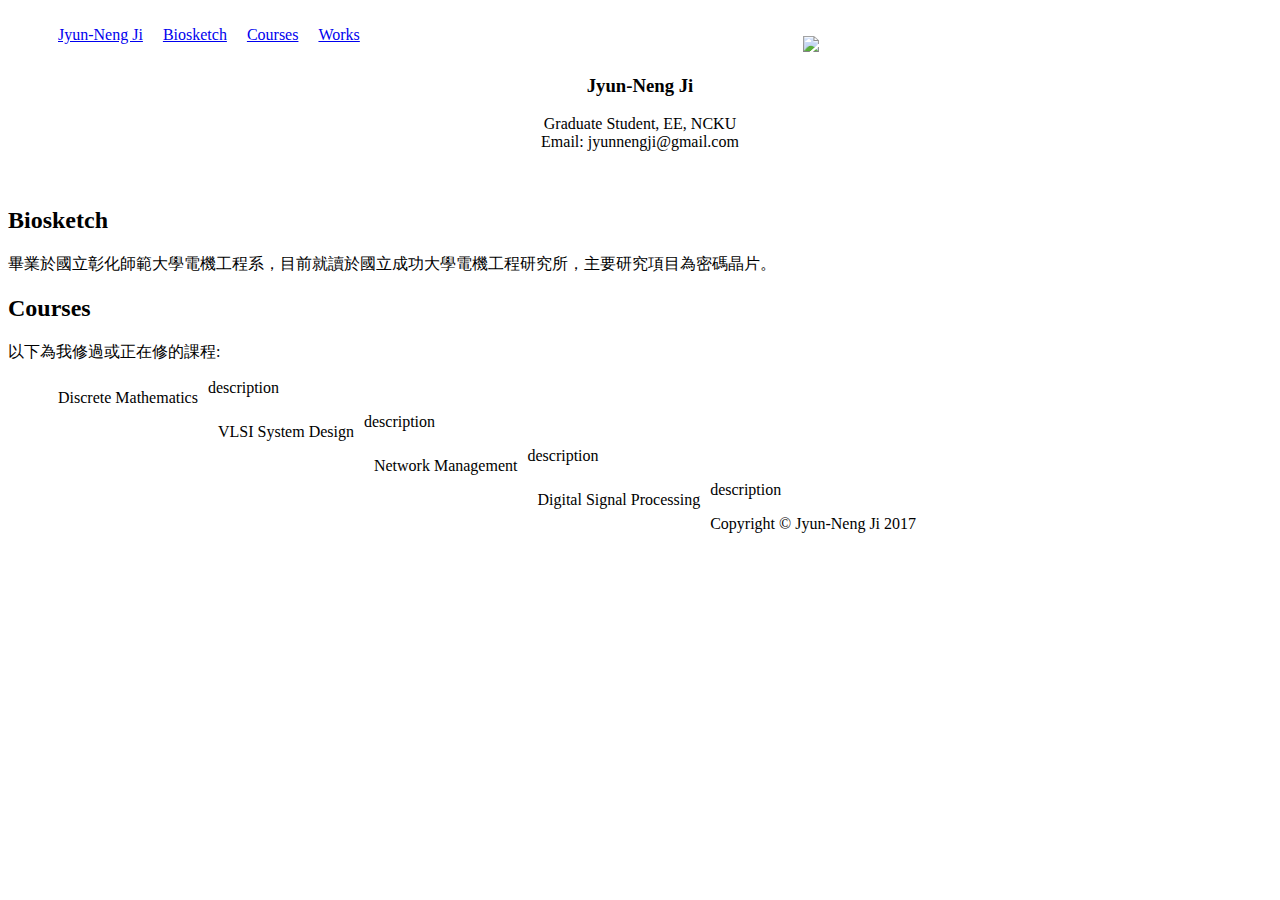
==== index.html @ 404e272b "biosketch and course" ====
<!DOCTYPE html>
<html lang="en">
<head>
	<meta charset="utf-8">
	<meta name="viewport" content="width=device-width, initial-scale=1.0, shrink-to-fit=no">
	<meta http-equiv="X-UA-Compatible" content="ie=edge">

	<title>Jyun-Neng Ji</title>
	<meta name="description" content="Graduated Student, EE, NCKU, VLSILAB">
	<meta name="author" content="Jyun-Neng Ji">
	<link rel="stylesheet" href="https://maxcdn.bootstrapcdn.com/bootstrap/4.0.0-alpha.6/css/bootstrap.min.css" integrity="sha384-rwoIResjU2yc3z8GV/NPeZWAv56rSmLldC3R/AZzGRnGxQQKnKkoFVhFQhNUwEyJ" crossorigin="anonymous">
	<link rel="stylesheet" href="css/main.css">
</head>
<body>
	<nav class="navbar navbar-inverse navbar-fixed-top" role="navigation">
		<div class="container">
			<ul id="navbarlist">
				<li class="navlist"><a href="#"> Jyun-Neng Ji</a></li>
				<li class="navlist"><a href="#bio">Biosketch</a></li>
				<li class="navlist"><a href="#lesson">Courses</a></li>
				<li class="navlist"><a href="#work">Works</a></li>
			</ul>
		</div>
	</nav>

	<header class="header">
		<div class="header-content">
			<img class="img-center" src="https://avatars2.githubusercontent.com/u/25876033?v=4&u=d132d6c2245cb4b8e9b10e90f0ae3d2cd91cee38&s=400">
			<h3>Jyun-Neng Ji</h3>
			<p>
				Graduate Student, EE, NCKU
				<br>
				Email: jyunnengji@gmail.com
			</p>
		</div>
	</header>

	<section id="bio">
		<div class="container">
			<div class="row">
				<div class="col-md-8 col-md-offset-1">
					<h2>Biosketch</h1>
					<p>畢業於國立彰化師範大學電機工程系，目前就讀於國立成功大學電機工程研究所，主要研究項目為密碼晶片。</p>
				</div>
			</div>
		</div>
	</section>

	<section id="lesson">
		<div class="container">
			<div class="row">
				<div class="col-md-8">
					<h2>Courses</h2>
					<p>以下為我修過或正在修的課程:</p>
					<ul id="class">
						<li>Discrete Mathematics</li>
						<blockquote class="blockquote">
							<p>description</p>
						</blockquote>
						<li>VLSI System Design</li>
						<blockquote class="blockquote">
							<p>description</p>
						</blockquote>
						<li>Network Management</li>
						<blockquote class="blockquote">
							<p>description</p>
						</blockquote>
						<li>Digital Signal Processing</li>
						<blockquote class="blockquote">
							<p>description</p>
						</blockquote>
					</ul>
				</div>
			</div>
		</div>
	</section>

	<footer class="footer">
		Copyright &copy; Jyun-Neng Ji 2017
	</footer>

	<script src="https://code.jquery.com/jquery-3.1.1.slim.min.js" integrity="sha384-A7FZj7v+d/sdmMqp/nOQwliLvUsJfDHW+k9Omg/a/EheAdgtzNs3hpfag6Ed950n" crossorigin="anonymous"></script>
	<script src="https://cdnjs.cloudflare.com/ajax/libs/tether/1.4.0/js/tether.min.js" integrity="sha384-DztdAPBWPRXSA/3eYEEUWrWCy7G5KFbe8fFjk5JAIxUYHKkDx6Qin1DkWx51bBrb" crossorigin="anonymous"></script>
	<script src="https://maxcdn.bootstrapcdn.com/bootstrap/4.0.0-alpha.6/js/bootstrap.min.js" integrity="sha384-vBWWzlZJ8ea9aCX4pEW3rVHjgjt7zpkNpZk+02D9phzyeVkE+jo0ieGizqPLForn" crossorigin="anonymous"></script>
</body>
</html>
---- css/main.css ----
nav {
	background-color: black;
}

ul {
    list-style-type: none;
    
}

li {
	padding: 10px;
	float: left;
}

li a:hover {
    text-decoration: none;
}

.header {
	padding: 20px;
}

.header-content {
	text-align: center;
}

.img-center {

}
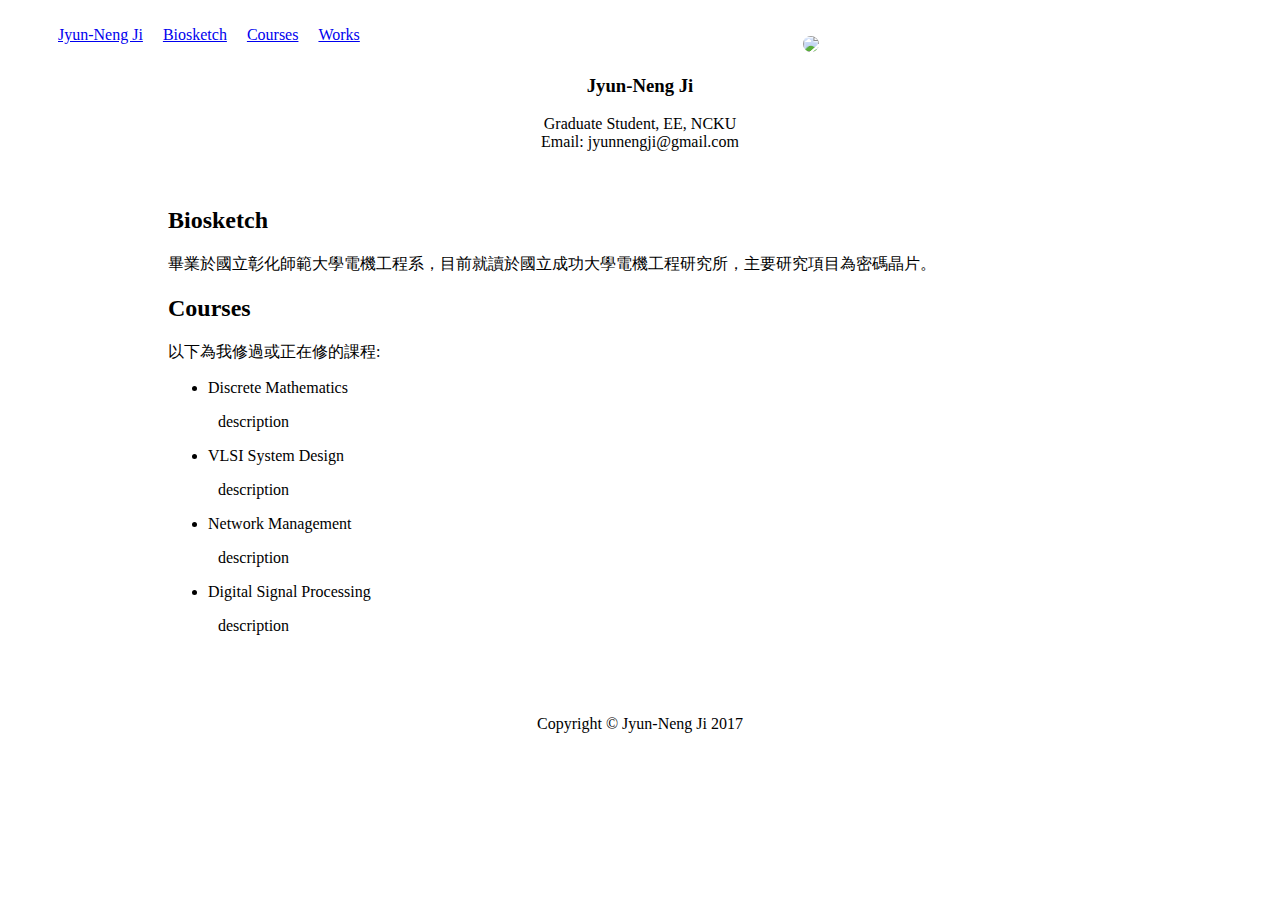
==== commit 4339ec9c: "justify navbar" ====
--- a/index.html
+++ b/index.html
@@ -12,7 +12,7 @@
 	<link rel="stylesheet" href="css/main.css">
 </head>
 <body>
-	<nav class="navbar navbar-inverse navbar-fixed-top" role="navigation">
+	<nav class="navbar">
 		<div class="container">
 			<ul id="navbarlist">
 				<li class="navlist"><a href="#"> Jyun-Neng Ji</a></li>
--- a/css/main.css
+++ b/css/main.css
@@ -1,29 +1,56 @@
+
 nav {
 	background-color: black;
 }
 
-ul {
+#navbarlist {
     list-style-type: none;
     
 }
 
-li {
+.navlist {
 	padding: 10px;
 	float: left;
 }
 
-li a:hover {
+.navlist a:hover {
     text-decoration: none;
 }
 
 .header {
+	background-image: url(http://images.freeimages.com/images/large-previews/6bb/grey-clouds-hanging-around-1636821.jpg);
+	background-size: cover;
+	
 	padding: 20px;
 }
 
 .header-content {
+	
 	text-align: center;
 }
 
 .img-center {
+	border-radius: 99999px;
+	width: 20%;
 
+}
+
+section {
+	margin-top: 20px;
+}
+
+.col-md-8 {
+	margin-left: 10rem;
+}
+
+.blockquote {
+	margin: 10px;
+	font-size: 1rem;
+}
+
+.footer {
+	position: relative;
+	text-align: center;
+	bottom: 0;
+	padding: 4rem;
 }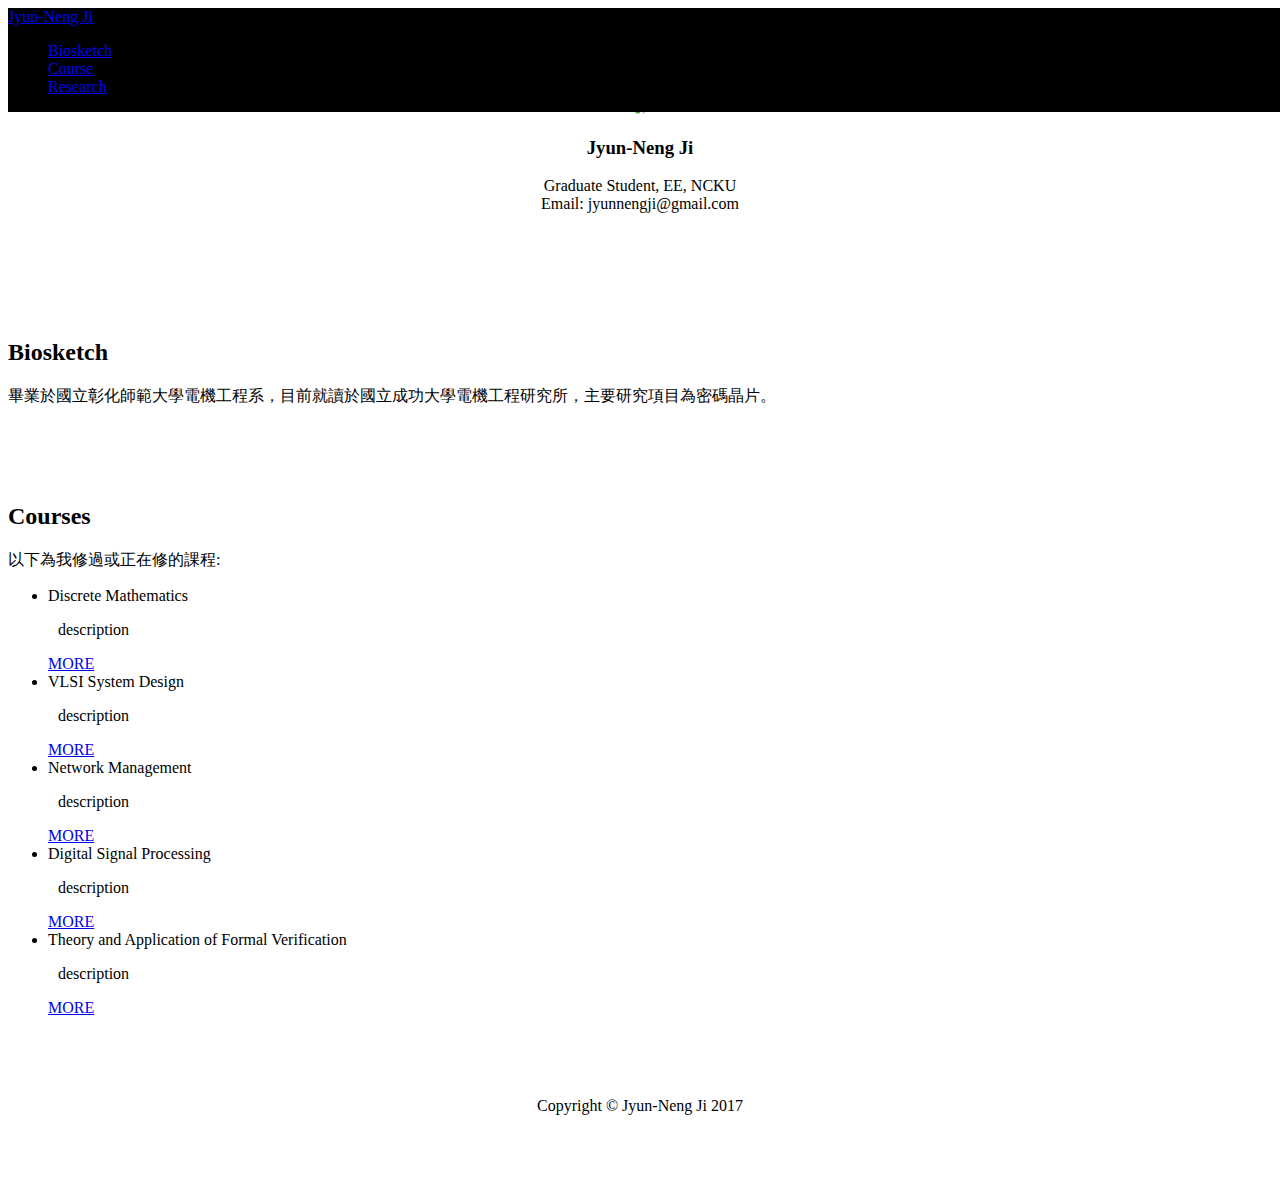
==== commit 8047dfa0: "use navbar" ====
--- a/index.html
+++ b/index.html
@@ -12,21 +12,23 @@
 	<link rel="stylesheet" href="css/main.css">
 </head>
 <body>
-	<nav class="navbar">
+	<nav class="navbar navbar-toggleable navbar-inverse bg-inverse fixed-top">
 		<div class="container">
-			<ul id="navbarlist">
-				<li class="navlist"><a href="#"> Jyun-Neng Ji</a></li>
-				<li class="navlist"><a href="#bio">Biosketch</a></li>
-				<li class="navlist"><a href="#lesson">Courses</a></li>
-				<li class="navlist"><a href="#work">Works</a></li>
-			</ul>
+
+			<a href="#" class="navbar-brand">Jyun-Neng Ji</a>
+			<div class="collapse navbar-collapse" id="navbarNav">
+				<ul class="navbar-nav">
+					<li class="nav-item"><a href="#bio" class="nav-link">Biosketch</a></li>
+					<li class="nav-item"><a href="#lesson" class="nav-link">Course</a></li>
+					<li class="nav-item"><a href="#research" class="nav-link">Research</a></li>
+				</ul>
+			</div>
 		</div>
 	</nav>
-
 	<header class="header">
 		<div class="header-content">
 			<img class="img-center" src="https://avatars2.githubusercontent.com/u/25876033?v=4&u=d132d6c2245cb4b8e9b10e90f0ae3d2cd91cee38&s=400">
-			<h3>Jyun-Neng Ji</h3>
+			<h3 class="mt-4">Jyun-Neng Ji</h3>
 			<p>
 				Graduate Student, EE, NCKU
 				<br>
@@ -37,8 +39,8 @@
 
 	<section id="bio">
 		<div class="container">
-			<div class="row">
-				<div class="col-md-8 col-md-offset-1">
+			<div class="row justify-content-center">
+				<div class="col-8">
 					<h2>Biosketch</h1>
 					<p>畢業於國立彰化師範大學電機工程系，目前就讀於國立成功大學電機工程研究所，主要研究項目為密碼晶片。</p>
 				</div>
@@ -48,8 +50,8 @@
 
 	<section id="lesson">
 		<div class="container">
-			<div class="row">
-				<div class="col-md-8">
+			<div class="row justify-content-center">
+				<div class="col-8">
 					<h2>Courses</h2>
 					<p>以下為我修過或正在修的課程:</p>
 					<ul id="class">
@@ -57,25 +59,44 @@
 						<blockquote class="blockquote">
 							<p>description</p>
 						</blockquote>
+						<div class="d-flex flex-row-reverse">
+							<a href="#" class="btn btn-primary">MORE</a>
+						</div>
 						<li>VLSI System Design</li>
 						<blockquote class="blockquote">
 							<p>description</p>
 						</blockquote>
+						<div class="d-flex flex-row-reverse">
+							<a href="#" class="btn btn-primary">MORE</a>
+						</div>
 						<li>Network Management</li>
 						<blockquote class="blockquote">
 							<p>description</p>
 						</blockquote>
+						<div class="d-flex flex-row-reverse">
+							<a href="#" class="btn btn-primary">MORE</a>
+						</div>
 						<li>Digital Signal Processing</li>
 						<blockquote class="blockquote">
 							<p>description</p>
 						</blockquote>
+						<div class="d-flex flex-row-reverse">
+							<a href="#" class="btn btn-primary">MORE</a>
+						</div>
+						<li>Theory and Application of Formal Verification</li>
+						<blockquote class="blockquote">
+							<p>description</p>
+						</blockquote>
+						<div class="d-flex flex-row-reverse">
+							<a href="#" class="btn btn-primary">MORE</a>
+						</div>
 					</ul>
 				</div>
 			</div>
 		</div>
 	</section>
 
-	<footer class="footer">
+	<footer class="footer p-5">
 		Copyright &copy; Jyun-Neng Ji 2017
 	</footer>
 
--- a/css/main.css
+++ b/css/main.css
@@ -1,6 +1,9 @@
 
-nav {
-	background-color: black;
+.navbar{
+	width: 100%;
+	background: black;
+	position: fixed;
+	z-index: 3;
 }
 
 #navbarlist {
@@ -18,14 +21,14 @@
 }
 
 .header {
+	padding-top: 60px;
 	background-image: url(http://images.freeimages.com/images/large-previews/6bb/grey-clouds-hanging-around-1636821.jpg);
 	background-size: cover;
 	
-	padding: 20px;
 }
 
 .header-content {
-	
+	padding: 30px 0px;
 	text-align: center;
 }
 
@@ -36,7 +39,7 @@
 }
 
 section {
-	margin-top: 20px;
+	padding-top: 60px;
 }
 
 .col-md-8 {
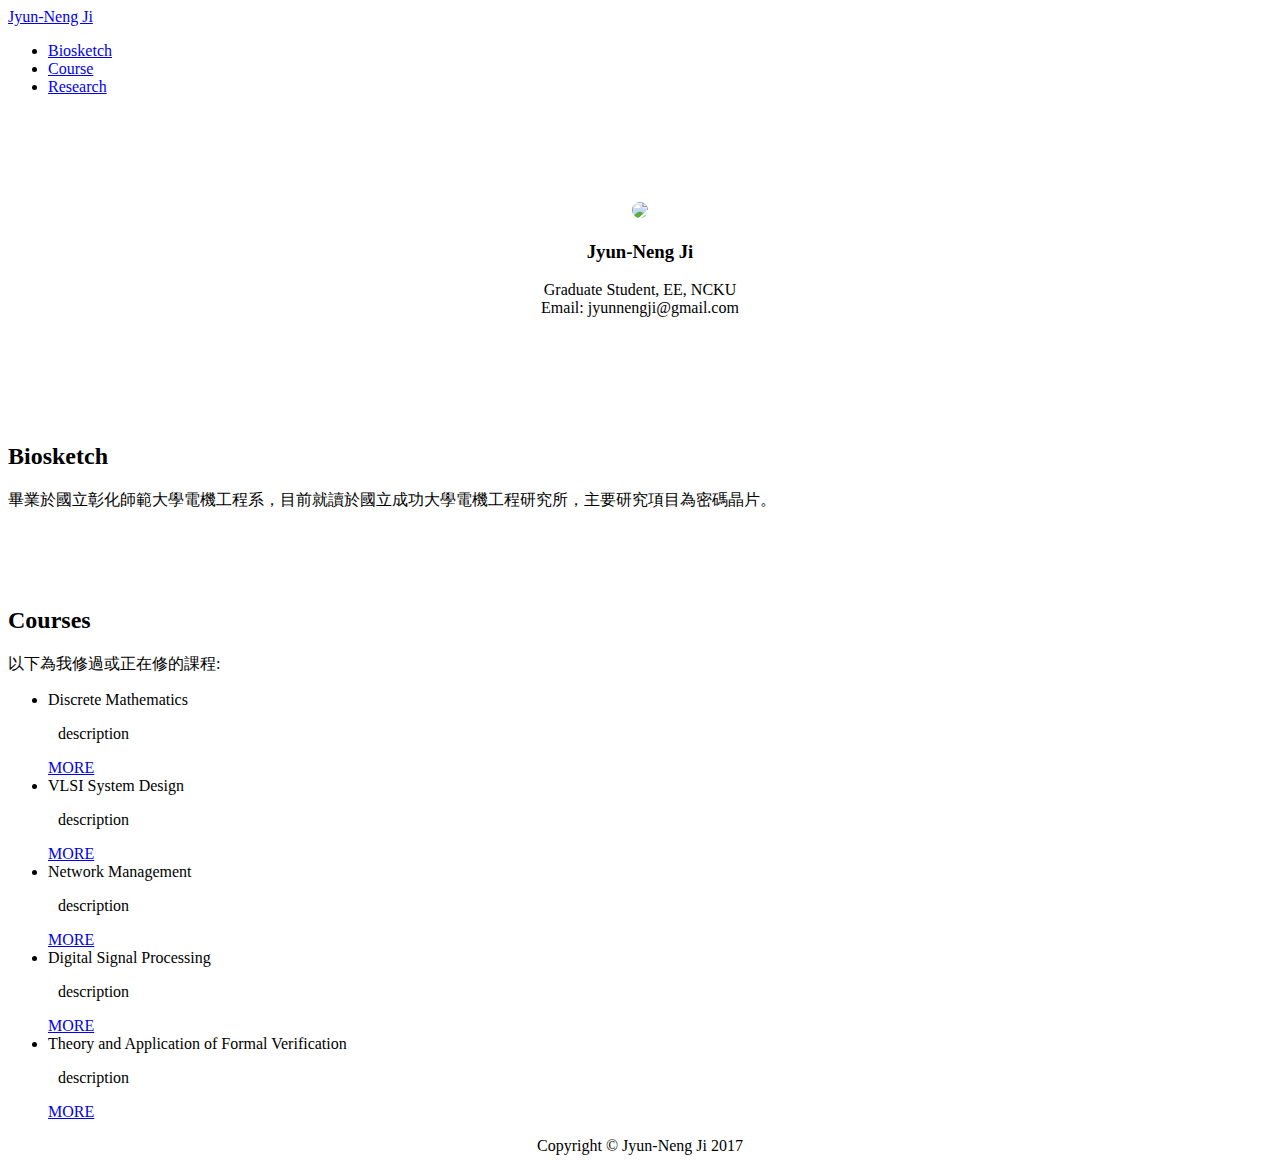
==== commit 79508ad5: "use font awesome" ====
--- a/index.html
+++ b/index.html
@@ -10,6 +10,7 @@
 	<meta name="author" content="Jyun-Neng Ji">
 	<link rel="stylesheet" href="https://maxcdn.bootstrapcdn.com/bootstrap/4.0.0-alpha.6/css/bootstrap.min.css" integrity="sha384-rwoIResjU2yc3z8GV/NPeZWAv56rSmLldC3R/AZzGRnGxQQKnKkoFVhFQhNUwEyJ" crossorigin="anonymous">
 	<link rel="stylesheet" href="css/main.css">
+
 </head>
 <body>
 	<nav class="navbar navbar-toggleable navbar-inverse bg-inverse fixed-top">
@@ -60,35 +61,35 @@
 							<p>description</p>
 						</blockquote>
 						<div class="d-flex flex-row-reverse">
-							<a href="#" class="btn btn-primary">MORE</a>
+							<a href="#" class="btn btn-primary"><i class="fa fa-bars" aria-hidden="true"></i> MORE</a>
 						</div>
 						<li>VLSI System Design</li>
 						<blockquote class="blockquote">
 							<p>description</p>
 						</blockquote>
 						<div class="d-flex flex-row-reverse">
-							<a href="#" class="btn btn-primary">MORE</a>
+							<a href="#" class="btn btn-primary"><i class="fa fa-bars" aria-hidden="true"></i> MORE</a>
 						</div>
 						<li>Network Management</li>
 						<blockquote class="blockquote">
 							<p>description</p>
 						</blockquote>
 						<div class="d-flex flex-row-reverse">
-							<a href="#" class="btn btn-primary">MORE</a>
+							<a href="#" class="btn btn-primary"><i class="fa fa-bars" aria-hidden="true"></i> MORE</a>
 						</div>
 						<li>Digital Signal Processing</li>
 						<blockquote class="blockquote">
 							<p>description</p>
 						</blockquote>
 						<div class="d-flex flex-row-reverse">
-							<a href="#" class="btn btn-primary">MORE</a>
+							<a href="#" class="btn btn-primary"><i class="fa fa-bars" aria-hidden="true"></i> MORE</a>
 						</div>
 						<li>Theory and Application of Formal Verification</li>
 						<blockquote class="blockquote">
 							<p>description</p>
 						</blockquote>
 						<div class="d-flex flex-row-reverse">
-							<a href="#" class="btn btn-primary">MORE</a>
+							<a href="#" class="btn btn-primary"><i class="fa fa-bars" aria-hidden="true"></i> MORE</a>
 						</div>
 					</ul>
 				</div>
@@ -103,5 +104,6 @@
 	<script src="https://code.jquery.com/jquery-3.1.1.slim.min.js" integrity="sha384-A7FZj7v+d/sdmMqp/nOQwliLvUsJfDHW+k9Omg/a/EheAdgtzNs3hpfag6Ed950n" crossorigin="anonymous"></script>
 	<script src="https://cdnjs.cloudflare.com/ajax/libs/tether/1.4.0/js/tether.min.js" integrity="sha384-DztdAPBWPRXSA/3eYEEUWrWCy7G5KFbe8fFjk5JAIxUYHKkDx6Qin1DkWx51bBrb" crossorigin="anonymous"></script>
 	<script src="https://maxcdn.bootstrapcdn.com/bootstrap/4.0.0-alpha.6/js/bootstrap.min.js" integrity="sha384-vBWWzlZJ8ea9aCX4pEW3rVHjgjt7zpkNpZk+02D9phzyeVkE+jo0ieGizqPLForn" crossorigin="anonymous"></script>
+	<script src="https://use.fontawesome.com/ed81499aa9.js"></script>
 </body>
 </html>--- a/css/main.css
+++ b/css/main.css
@@ -1,25 +1,3 @@
-
-.navbar{
-	width: 100%;
-	background: black;
-	position: fixed;
-	z-index: 3;
-}
-
-#navbarlist {
-    list-style-type: none;
-    
-}
-
-.navlist {
-	padding: 10px;
-	float: left;
-}
-
-.navlist a:hover {
-    text-decoration: none;
-}
-
 .header {
 	padding-top: 60px;
 	background-image: url(http://images.freeimages.com/images/large-previews/6bb/grey-clouds-hanging-around-1636821.jpg);
@@ -42,10 +20,6 @@
 	padding-top: 60px;
 }
 
-.col-md-8 {
-	margin-left: 10rem;
-}
-
 .blockquote {
 	margin: 10px;
 	font-size: 1rem;
@@ -55,5 +29,4 @@
 	position: relative;
 	text-align: center;
 	bottom: 0;
-	padding: 4rem;
 }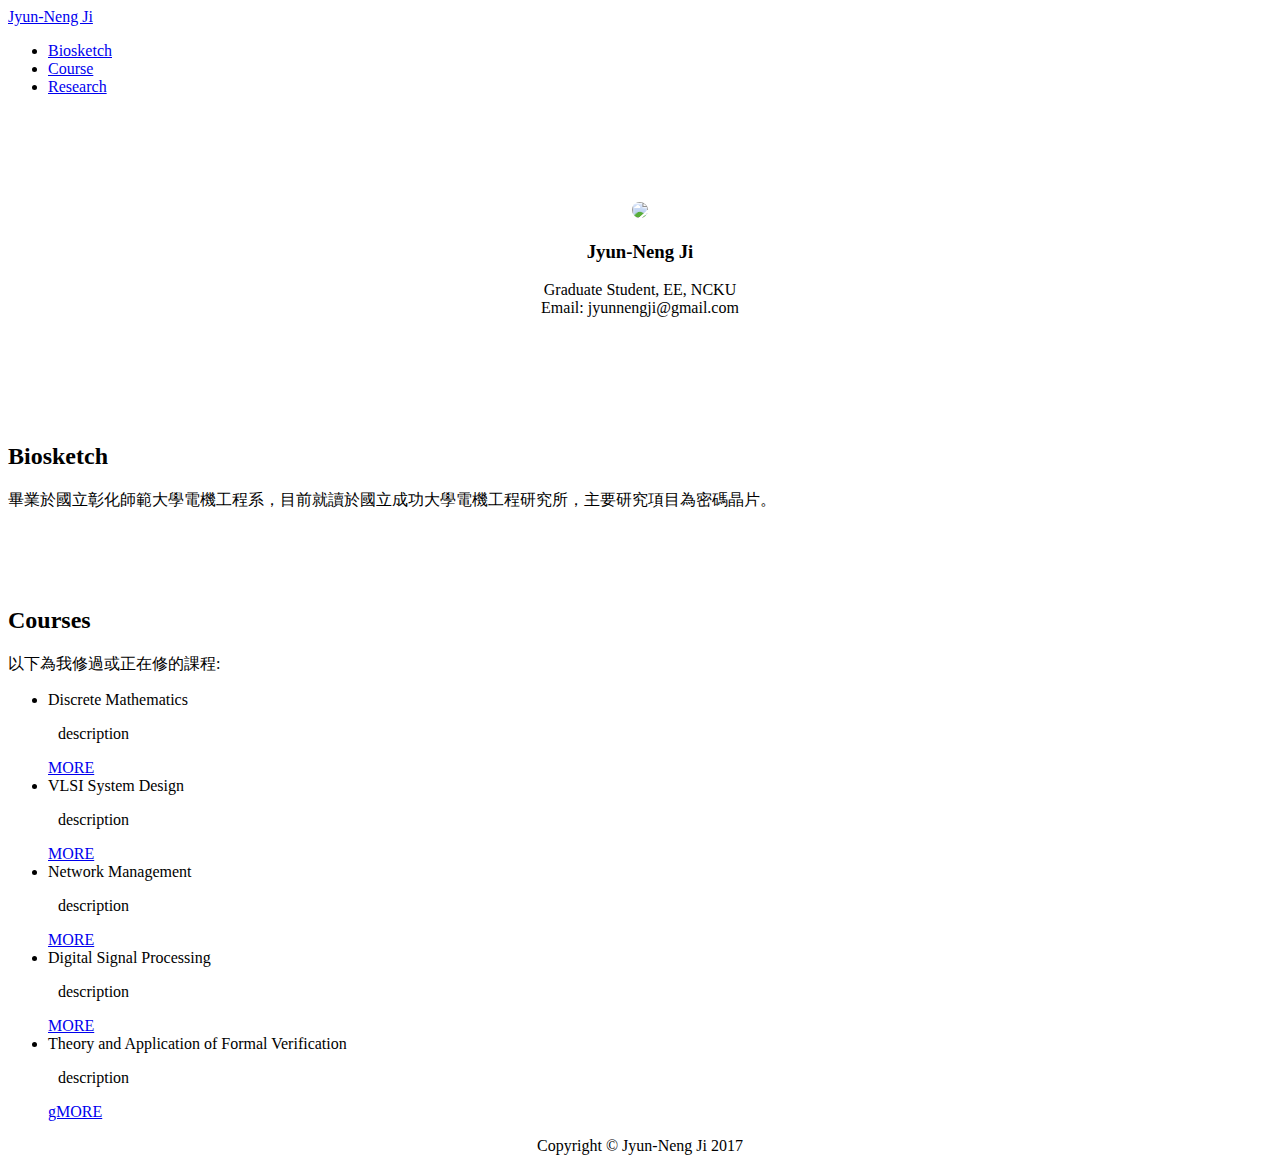
==== commit 935d03ea: "use google analytics" ====
--- a/index.html
+++ b/index.html
@@ -89,7 +89,7 @@
 							<p>description</p>
 						</blockquote>
 						<div class="d-flex flex-row-reverse">
-							<a href="#" class="btn btn-primary"><i class="fa fa-bars" aria-hidden="true"></i> MORE</a>
+							<a href="#" class="btn btn-primary"><i class="fa fa-bars" aria-hidden="true"></i> gMORE</a>
 						</div>
 					</ul>
 				</div>
@@ -105,5 +105,15 @@
 	<script src="https://cdnjs.cloudflare.com/ajax/libs/tether/1.4.0/js/tether.min.js" integrity="sha384-DztdAPBWPRXSA/3eYEEUWrWCy7G5KFbe8fFjk5JAIxUYHKkDx6Qin1DkWx51bBrb" crossorigin="anonymous"></script>
 	<script src="https://maxcdn.bootstrapcdn.com/bootstrap/4.0.0-alpha.6/js/bootstrap.min.js" integrity="sha384-vBWWzlZJ8ea9aCX4pEW3rVHjgjt7zpkNpZk+02D9phzyeVkE+jo0ieGizqPLForn" crossorigin="anonymous"></script>
 	<script src="https://use.fontawesome.com/ed81499aa9.js"></script>
+	<script>
+  	(function(i,s,o,g,r,a,m){i['GoogleAnalyticsObject']=r;i[r]=i[r]||function(){
+  	(i[r].q=i[r].q||[]).push(arguments)},i[r].l=1*new Date();a=s.createElement(o),
+ 	 m=s.getElementsByTagName(o)[0];a.async=1;a.src=g;m.parentNode.insertBefore(a,m)
+ 	})(window,document,'script','https://www.google-analytics.com/analytics.js','ga');
+
+  	ga('create', 'UA-104420658-1', 'auto');
+  	ga('send', 'pageview');
+
+	</script>
 </body>
 </html>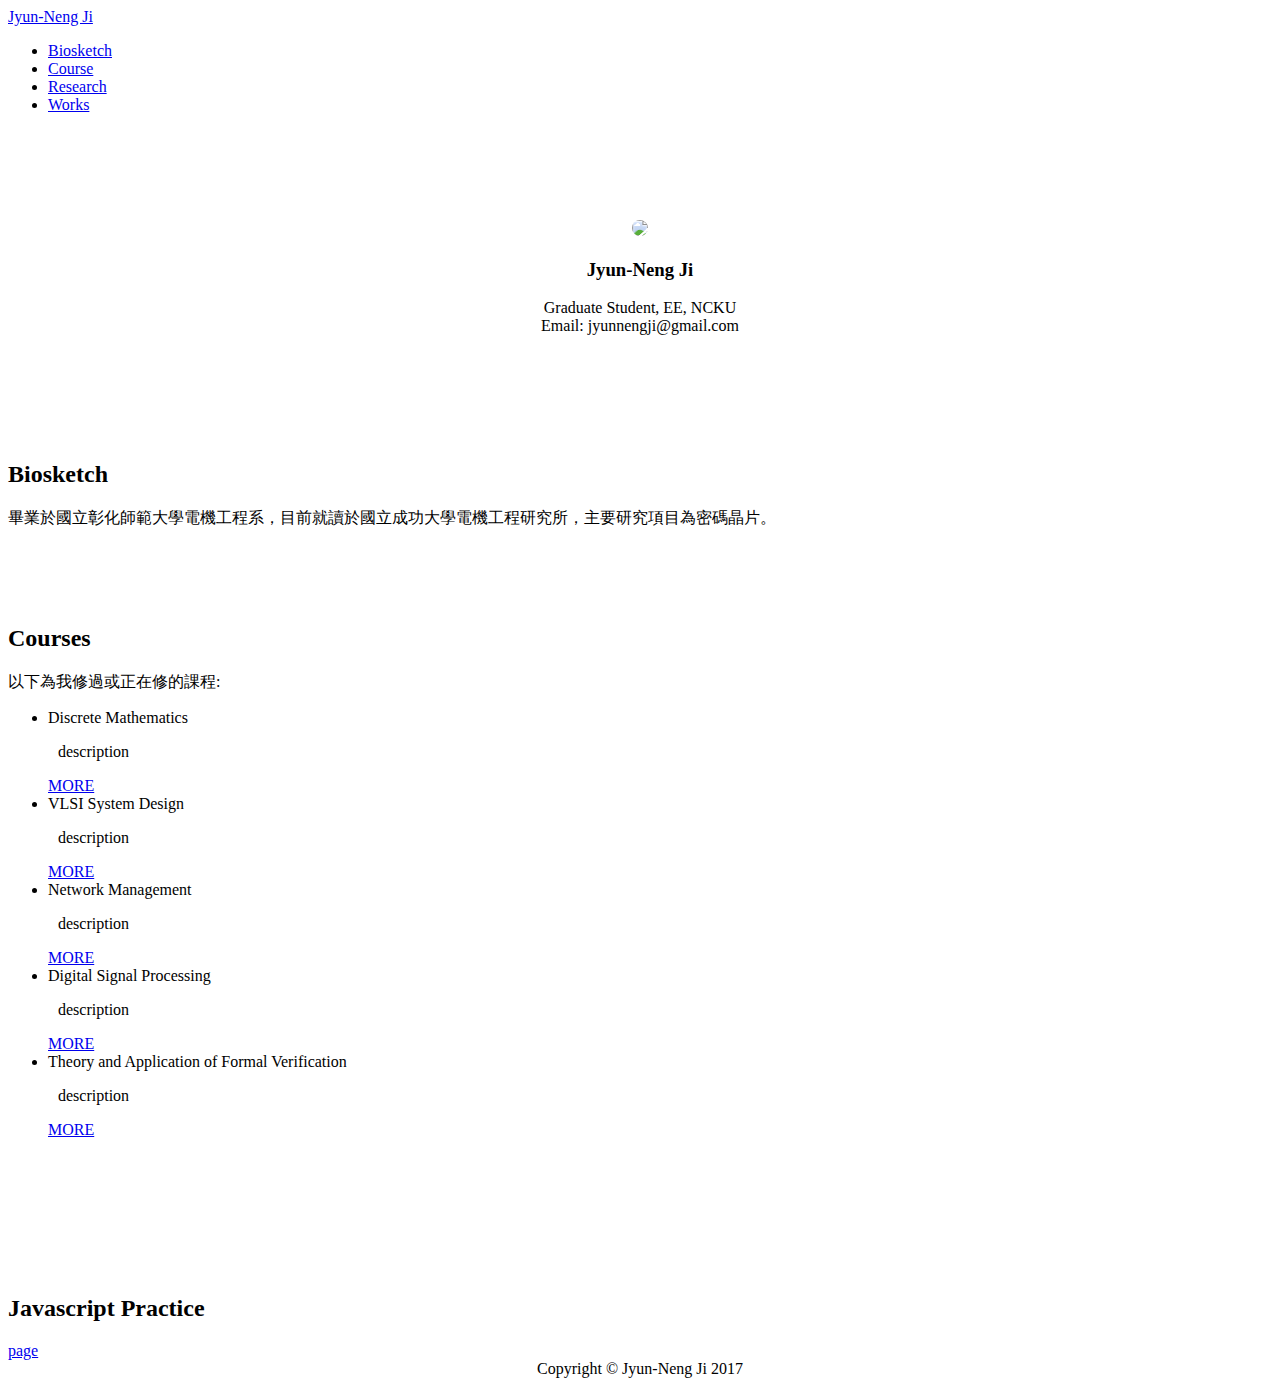
==== commit 7680e0dd: "add time and javascript practice page link" ====
--- a/index.html
+++ b/index.html
@@ -14,7 +14,7 @@
 </head>
 <body>
 	<nav class="navbar navbar-toggleable navbar-inverse bg-inverse fixed-top">
-		<div class="container">
+		<div class="container d-flex flex-row">
 
 			<a href="#" class="navbar-brand">Jyun-Neng Ji</a>
 			<div class="collapse navbar-collapse" id="navbarNav">
@@ -22,6 +22,7 @@
 					<li class="nav-item"><a href="#bio" class="nav-link">Biosketch</a></li>
 					<li class="nav-item"><a href="#lesson" class="nav-link">Course</a></li>
 					<li class="nav-item"><a href="#research" class="nav-link">Research</a></li>
+					<li class="nav-item"><a href="#works" class="nav-link">Works</a></li>
 				</ul>
 			</div>
 		</div>
@@ -35,6 +36,7 @@
 				<br>
 				Email: jyunnengji@gmail.com
 			</p>
+			<p id="time"></p>
 		</div>
 	</header>
 
@@ -89,9 +91,22 @@
 							<p>description</p>
 						</blockquote>
 						<div class="d-flex flex-row-reverse">
-							<a href="#" class="btn btn-primary"><i class="fa fa-bars" aria-hidden="true"></i> gMORE</a>
+							<a href="#" class="btn btn-primary"><i class="fa fa-bars" aria-hidden="true"></i> MORE</a>
 						</div>
 					</ul>
+				</div>
+			</div>
+		</div>
+	</section>
+
+	<section id="research"></section>
+
+	<section id="works">
+		<div class="container">
+			<div class="row justify-content-center">
+				<div class="col-8">
+					<h2>Javascript Practice</h2>
+					<a href="js_practice.html" class="btn btn-primary">page</a>
 				</div>
 			</div>
 		</div>
@@ -105,6 +120,7 @@
 	<script src="https://cdnjs.cloudflare.com/ajax/libs/tether/1.4.0/js/tether.min.js" integrity="sha384-DztdAPBWPRXSA/3eYEEUWrWCy7G5KFbe8fFjk5JAIxUYHKkDx6Qin1DkWx51bBrb" crossorigin="anonymous"></script>
 	<script src="https://maxcdn.bootstrapcdn.com/bootstrap/4.0.0-alpha.6/js/bootstrap.min.js" integrity="sha384-vBWWzlZJ8ea9aCX4pEW3rVHjgjt7zpkNpZk+02D9phzyeVkE+jo0ieGizqPLForn" crossorigin="anonymous"></script>
 	<script src="https://use.fontawesome.com/ed81499aa9.js"></script>
+	<script src="script/script_practice.js"></script>
 	<script>
   	(function(i,s,o,g,r,a,m){i['GoogleAnalyticsObject']=r;i[r]=i[r]||function(){
   	(i[r].q=i[r].q||[]).push(arguments)},i[r].l=1*new Date();a=s.createElement(o),
--- a/css/main.css
+++ b/css/main.css
@@ -29,4 +29,8 @@
 	position: relative;
 	text-align: center;
 	bottom: 0;
+}
+
+.jumbotron {
+	height: 800px;
 }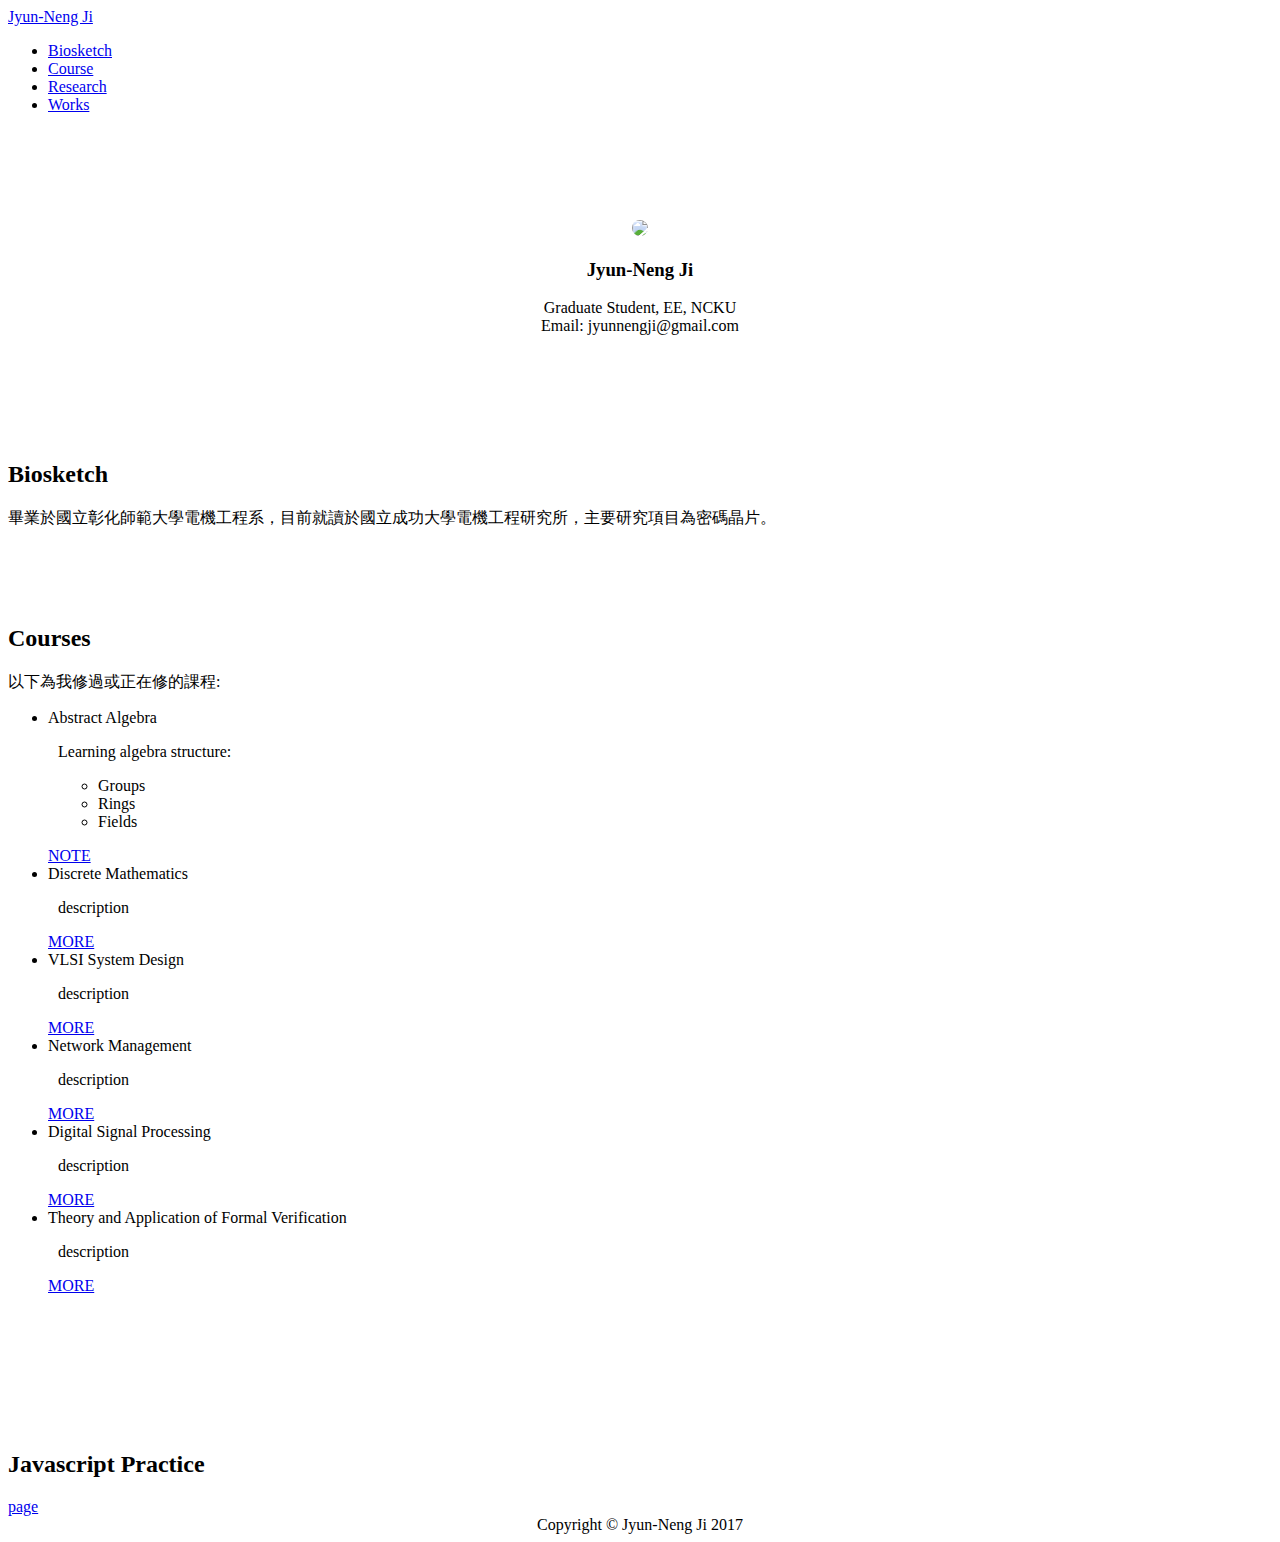
==== commit 1a0d7a2d: "Abstract Algebra" ====
--- a/index.html
+++ b/index.html
@@ -58,6 +58,19 @@
 					<h2>Courses</h2>
 					<p>以下為我修過或正在修的課程:</p>
 					<ul id="class">
+						<li>Abstract Algebra</li>
+						<blockquote class="blockquote">
+							<p>Learning algebra structure:
+								<ul>
+									<li>Groups</li>
+									<li>Rings</li>
+									<li>Fields</li>
+								</ul>
+							</p>
+						</blockquote>
+						<div class="d-flex flex-row-reverse">
+							<a href="https://hackmd.io/IYdgZgbAjAxgzMAtDCYCsiAsAGAHEgIwQFNEBOYzKEA9YAEzQCYg?view" class="btn btn-primary"><i class="fa fa-bars" aria-hidden="true"></i> NOTE</a>
+						</div>
 						<li>Discrete Mathematics</li>
 						<blockquote class="blockquote">
 							<p>description</p>
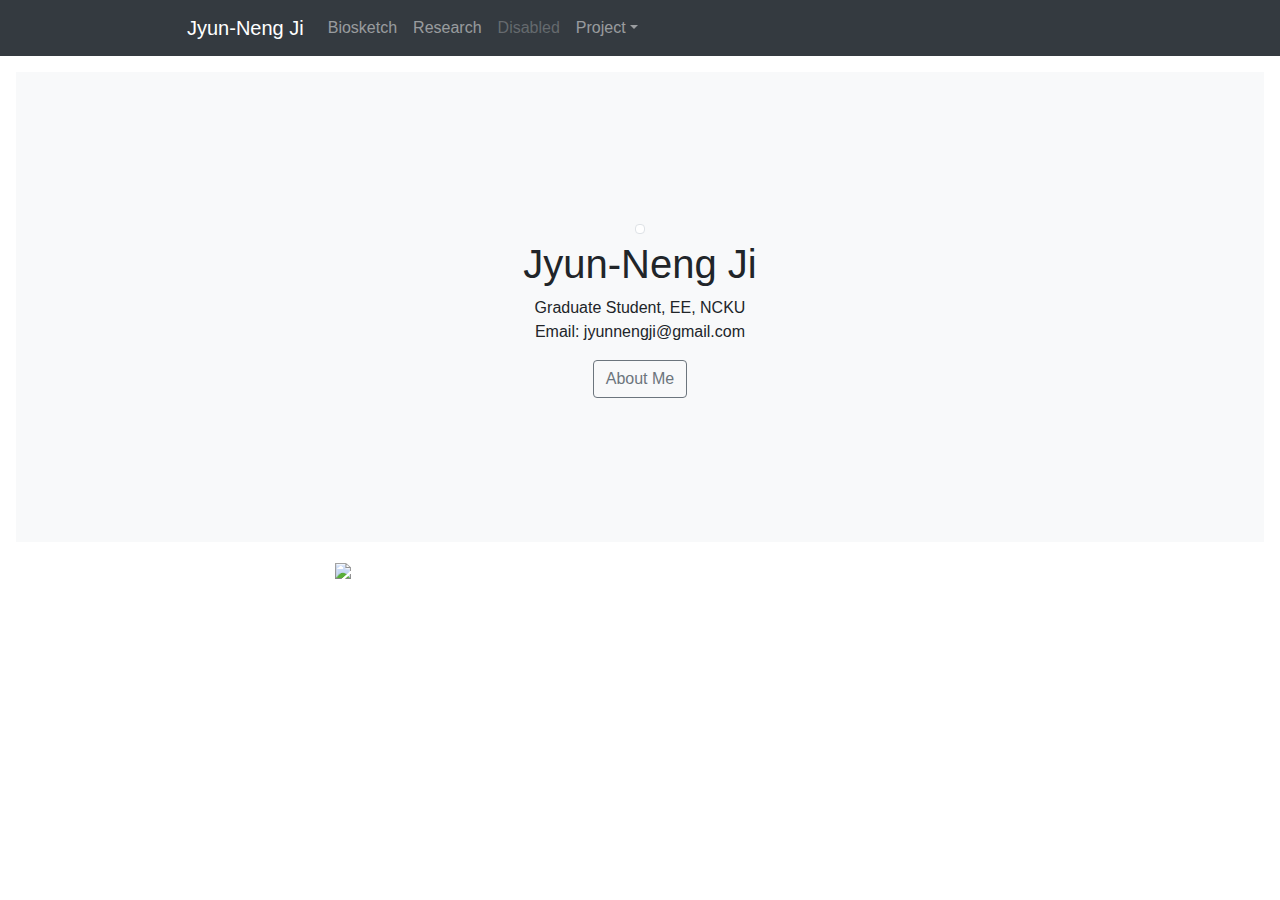
==== commit c6d8bee3: "update" ====
--- a/index.html
+++ b/index.html
@@ -13,136 +13,68 @@
 
 </head>
 <body>
-	<nav class="navbar navbar-toggleable navbar-inverse bg-inverse fixed-top">
-		<div class="container d-flex flex-row">
 
-			<a href="#" class="navbar-brand">Jyun-Neng Ji</a>
-			<div class="collapse navbar-collapse" id="navbarNav">
-				<ul class="navbar-nav">
-					<li class="nav-item"><a href="#bio" class="nav-link">Biosketch</a></li>
-					<li class="nav-item"><a href="#lesson" class="nav-link">Course</a></li>
-					<li class="nav-item"><a href="#research" class="nav-link">Research</a></li>
-					<li class="nav-item"><a href="#works" class="nav-link">Works</a></li>
-				</ul>
-			</div>
+<nav class="navbar sticky-top navbar-expand-sm navbar-dark bg-dark">
+	<div class="container col-md-9 mx-auto">
+      <a class="navbar-brand" href="#">Jyun-Neng Ji</a>
+      <button class="navbar-toggler" type="button" data-toggle="collapse" aria-expanded="false" data-target="#navbarSupportedContent" aria-label="Toggle navigation">
+        <span class="navbar-toggler-icon"></span>
+      </button>
+      <div class="collapse navbar-collapse" id="navbarSupportedContent">
+        <ul class="navbar-nav mr-auto">
+          <li class="nav-item">
+            <a class="nav-link" href="#">Biosketch</a>
+          </li>
+          <li class="nav-item">
+            <a class="nav-link" href="#">Research</a>
+          </li>
+          <li class="nav-item">
+            <a class="nav-link disabled" href="#">Disabled</a>
+          </li>
+          <li class="nav-item dropdown">
+            <a class="nav-link dropdown-toggle" href="http://example.com" id="dropdown03" data-toggle="dropdown" aria-haspopup="true" aria-expanded="false">Project</a>
+            <div class="dropdown-menu" aria-labelledby="dropdown03">
+              	<a class="dropdown-item" href="#">RISC-V</a>
+              	<a class="dropdown-item" href="#">Compiler</a>
+              	<a class="dropdown-item" href="#">Formal Verification</a>
+            	<a class="dropdown-item" href="js30.html">JavaScript 30</a>
+
+            </div>
+          </li>
+        </ul>
+      </div>
+    </div>
+</nav>
+
+<div class="land position-relative p-md-5 m-md-3 text-center bg-light" >
+	<div class="col-md-5 p-lg-5 mx-auto my-5">
+		<div class="w-50 mx-auto">
+			<img class="rounded img-thumbnail" src="./img/photo.png" alt>
 		</div>
-	</nav>
-	<header class="header">
-		<div class="header-content">
-			<img class="img-center" src="https://avatars2.githubusercontent.com/u/25876033?v=4&u=d132d6c2245cb4b8e9b10e90f0ae3d2cd91cee38&s=400">
-			<h3 class="mt-4">Jyun-Neng Ji</h3>
-			<p>
-				Graduate Student, EE, NCKU
-				<br>
-				Email: jyunnengji@gmail.com
-			</p>
-			<p id="time"></p>
-		</div>
-	</header>
+  		
+		<h1 class="font-weight-normal">Jyun-Neng Ji</h1>
+		<p class="font-weight-normal">Graduate Student, EE, NCKU<br>Email: jyunnengji@gmail.com</p>
+		<a class="btn btn-outline-secondary" href="#">About Me</a>
+	</div>
+</div>
+<div class="container mx-auto w-50">
+	<img src="img/bg.jpg" class="img-fluid">
+</div>
 
-	<section id="bio">
-		<div class="container">
-			<div class="row justify-content-center">
-				<div class="col-8">
-					<h2>Biosketch</h1>
-					<p>畢業於國立彰化師範大學電機工程系，目前就讀於國立成功大學電機工程研究所，主要研究項目為密碼晶片。</p>
-				</div>
-			</div>
-		</div>
-	</section>
 
-	<section id="lesson">
-		<div class="container">
-			<div class="row justify-content-center">
-				<div class="col-8">
-					<h2>Courses</h2>
-					<p>以下為我修過或正在修的課程:</p>
-					<ul id="class">
-						<li>Abstract Algebra</li>
-						<blockquote class="blockquote">
-							<p>Learning algebra structure:
-								<ul>
-									<li>Groups</li>
-									<li>Rings</li>
-									<li>Fields</li>
-								</ul>
-							</p>
-						</blockquote>
-						<div class="d-flex flex-row-reverse">
-							<a href="https://hackmd.io/IYdgZgbAjAxgzMAtDCYCsiAsAGAHEgIwQFNEBOYzKEA9YAEzQCYg?view" class="btn btn-primary"><i class="fa fa-bars" aria-hidden="true"></i> NOTE</a>
-						</div>
-						<li>Discrete Mathematics</li>
-						<blockquote class="blockquote">
-							<p>description</p>
-						</blockquote>
-						<div class="d-flex flex-row-reverse">
-							<a href="#" class="btn btn-primary"><i class="fa fa-bars" aria-hidden="true"></i> MORE</a>
-						</div>
-						<li>VLSI System Design</li>
-						<blockquote class="blockquote">
-							<p>description</p>
-						</blockquote>
-						<div class="d-flex flex-row-reverse">
-							<a href="#" class="btn btn-primary"><i class="fa fa-bars" aria-hidden="true"></i> MORE</a>
-						</div>
-						<li>Network Management</li>
-						<blockquote class="blockquote">
-							<p>description</p>
-						</blockquote>
-						<div class="d-flex flex-row-reverse">
-							<a href="#" class="btn btn-primary"><i class="fa fa-bars" aria-hidden="true"></i> MORE</a>
-						</div>
-						<li>Digital Signal Processing</li>
-						<blockquote class="blockquote">
-							<p>description</p>
-						</blockquote>
-						<div class="d-flex flex-row-reverse">
-							<a href="#" class="btn btn-primary"><i class="fa fa-bars" aria-hidden="true"></i> MORE</a>
-						</div>
-						<li>Theory and Application of Formal Verification</li>
-						<blockquote class="blockquote">
-							<p>description</p>
-						</blockquote>
-						<div class="d-flex flex-row-reverse">
-							<a href="#" class="btn btn-primary"><i class="fa fa-bars" aria-hidden="true"></i> MORE</a>
-						</div>
-					</ul>
-				</div>
-			</div>
-		</div>
-	</section>
 
-	<section id="research"></section>
 
-	<section id="works">
-		<div class="container">
-			<div class="row justify-content-center">
-				<div class="col-8">
-					<h2>Javascript Practice</h2>
-					<a href="js_practice.html" class="btn btn-primary">page</a>
-				</div>
-			</div>
-		</div>
-	</section>
 
-	<footer class="footer p-5">
-		Copyright &copy; Jyun-Neng Ji 2017
-	</footer>
+<link rel="stylesheet" href="https://maxcdn.bootstrapcdn.com/bootstrap/4.1.0/css/bootstrap.min.css">
 
-	<script src="https://code.jquery.com/jquery-3.1.1.slim.min.js" integrity="sha384-A7FZj7v+d/sdmMqp/nOQwliLvUsJfDHW+k9Omg/a/EheAdgtzNs3hpfag6Ed950n" crossorigin="anonymous"></script>
-	<script src="https://cdnjs.cloudflare.com/ajax/libs/tether/1.4.0/js/tether.min.js" integrity="sha384-DztdAPBWPRXSA/3eYEEUWrWCy7G5KFbe8fFjk5JAIxUYHKkDx6Qin1DkWx51bBrb" crossorigin="anonymous"></script>
-	<script src="https://maxcdn.bootstrapcdn.com/bootstrap/4.0.0-alpha.6/js/bootstrap.min.js" integrity="sha384-vBWWzlZJ8ea9aCX4pEW3rVHjgjt7zpkNpZk+02D9phzyeVkE+jo0ieGizqPLForn" crossorigin="anonymous"></script>
-	<script src="https://use.fontawesome.com/ed81499aa9.js"></script>
-	<script src="script/script_practice.js"></script>
-	<script>
-  	(function(i,s,o,g,r,a,m){i['GoogleAnalyticsObject']=r;i[r]=i[r]||function(){
-  	(i[r].q=i[r].q||[]).push(arguments)},i[r].l=1*new Date();a=s.createElement(o),
- 	 m=s.getElementsByTagName(o)[0];a.async=1;a.src=g;m.parentNode.insertBefore(a,m)
- 	})(window,document,'script','https://www.google-analytics.com/analytics.js','ga');
+<!-- jQuery library -->
+<script src="https://ajax.googleapis.com/ajax/libs/jquery/3.3.1/jquery.min.js"></script>
 
-  	ga('create', 'UA-104420658-1', 'auto');
-  	ga('send', 'pageview');
+<!-- Popper JS -->
+<script src="https://cdnjs.cloudflare.com/ajax/libs/popper.js/1.14.0/umd/popper.min.js"></script>
 
-	</script>
+<!-- Latest compiled JavaScript -->
+<script src="https://maxcdn.bootstrapcdn.com/bootstrap/4.1.0/js/bootstrap.min.js"></script>
+  </body>
 </body>
 </html>